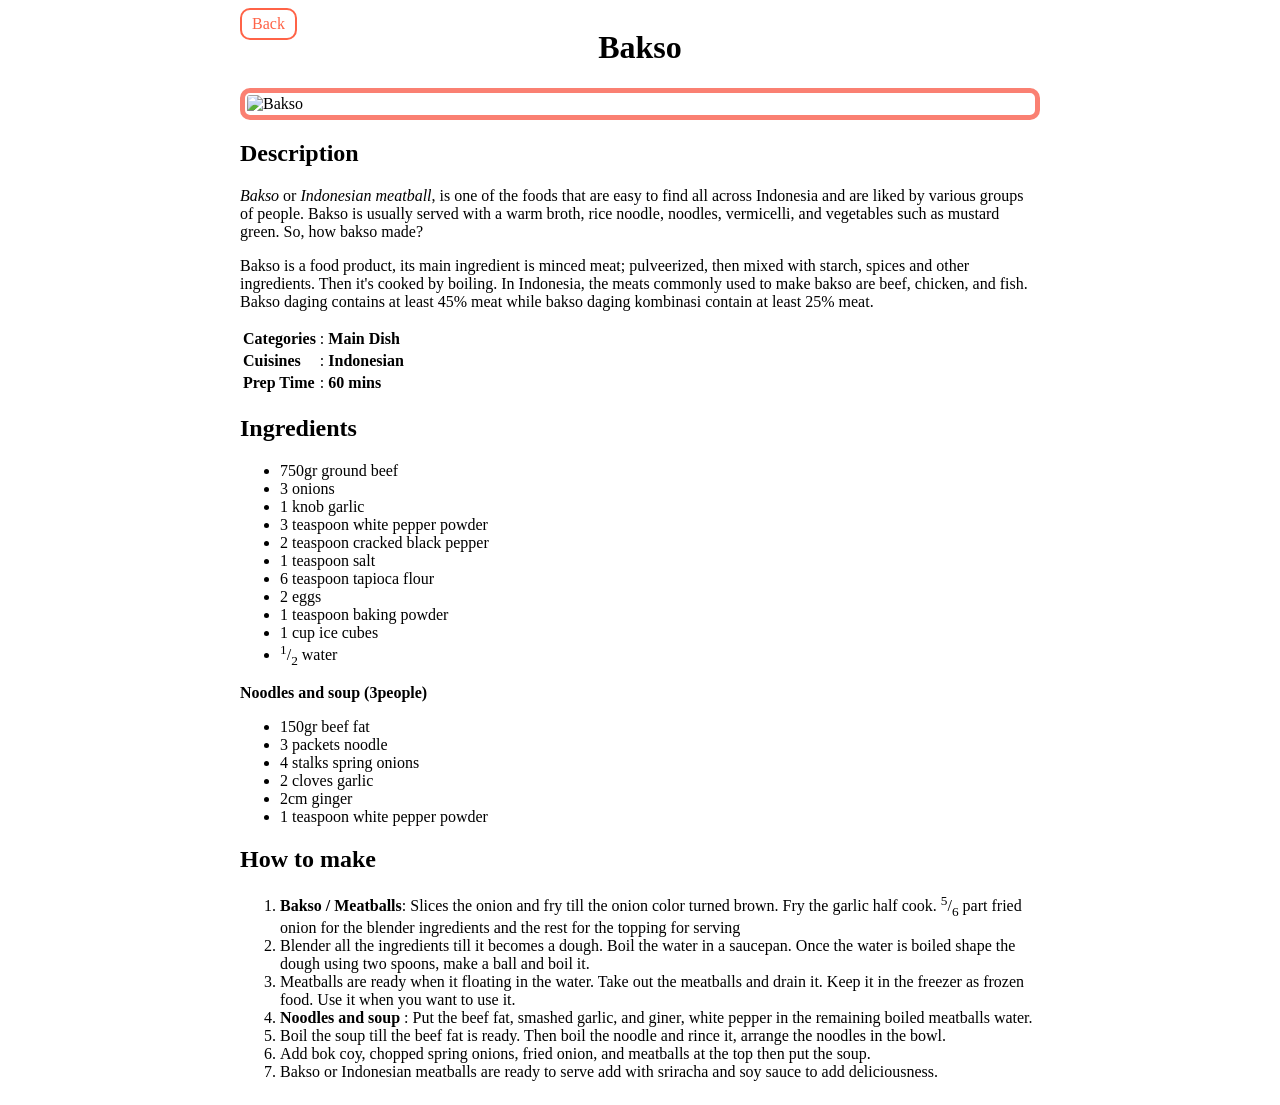
==== recipes/bakso.html @ 6d771c46 "fix image bakso.jpg and add complete bakso recipe" ====
<!DOCTYPE html>

<html lang="en">
  <head>
    <meta charset="UTF-8" />
    <meta name="viewport" content="width=device-width, initial-scale=1.0" />
    <title>Bakso</title>
    <link rel="stylesheet" href="../styles/app.css" />
  </head>
  <body>
    <div id="content">
      <a href="/" class="back-btn">Back</a>

      <h1>Bakso</h1>
      <img src="../images/bakso.jpg" alt="Bakso" />

      <h2>Description</h2>
      <p>
        <em>Bakso</em> or <em>Indonesian meatball</em>, is one of the foods that are easy to find all across Indonesia and are liked by
        various groups of people. Bakso is usually served with a warm broth, rice noodle, noodles, vermicelli, and vegetables such as
        mustard green. So, how bakso made?
      </p>
      <p>
        Bakso is a food product, its main ingredient is minced meat; pulveerized, then mixed with starch, spices and other ingredients. Then
        it's cooked by boiling. In Indonesia, the meats commonly used to make bakso are beef, chicken, and fish. Bakso daging contains at
        least 45% meat while bakso daging kombinasi contain at least 25% meat.
      </p>

      <table>
        <tr>
          <td><strong>Categories</strong></td>
          <td>: <strong>Main Dish</strong></td>
        </tr>
        <tr>
          <td><strong>Cuisines</strong></td>
          <td>: <strong>Indonesian</strong></td>
        </tr>
        <tr>
          <td><strong>Prep Time</strong></td>
          <td>: <strong>60 mins</strong></td>
        </tr>
      </table>

      <h2>Ingredients</h2>
      <ul>
        <li>750gr ground beef</li>
        <li>3 onions</li>
        <li>1 knob garlic</li>
        <li>3 teaspoon white pepper powder</li>
        <li>2 teaspoon cracked black pepper</li>
        <li>1 teaspoon salt</li>
        <li>6 teaspoon tapioca flour</li>
        <li>2 eggs</li>
        <li>1 teaspoon baking powder</li>
        <li>1 cup ice cubes</li>
        <li><sup>1</sup>/<sub>2</sub> water</li>
      </ul>
      <p><strong>Noodles and soup (3people)</strong></p>
      <ul>
        <li>150gr beef fat</li>
        <li>3 packets noodle</li>
        <li>4 stalks spring onions</li>
        <li>2 cloves garlic</li>
        <li>2cm ginger</li>
        <li>1 teaspoon white pepper powder</li>
      </ul>

      <h2>How to make</h2>
      <ol>
        <li>
          <strong>Bakso / Meatballs</strong>: Slices the onion and fry till the onion color turned brown. Fry the garlic half cook.
          <sup>5</sup>/<sub>6</sub> part fried onion for the blender ingredients and the rest for the topping for serving
        </li>
        <li>
          Blender all the ingredients till it becomes a dough. Boil the water in a saucepan. Once the water is boiled shape the dough using
          two spoons, make a ball and boil it.
        </li>
        <li>
          Meatballs are ready when it floating in the water. Take out the meatballs and drain it. Keep it in the freezer as frozen food. Use
          it when you want to use it.
        </li>
        <li>
          <strong>Noodles and soup</strong> : Put the beef fat, smashed garlic, and giner, white pepper in the remaining boiled meatballs
          water.
        </li>
        <li>Boil the soup till the beef fat is ready. Then boil the noodle and rince it, arrange the noodles in the bowl.</li>
        <li>Add bok coy, chopped spring onions, fried onion, and meatballs at the top then put the soup.</li>
        <li>Bakso or Indonesian meatballs are ready to serve add with sriracha and soy sauce to add deliciousness.</li>
      </ol>
    </div>
  </body>
</html>
---- styles/app.css ----
body {
  display: flex;
  justify-content: center;
}

#content {
  width: 800px;
  position: relative;
}

#content h1 {
  text-align: center;
}

img {
  display: block;
  margin: auto;
  border-radius: 10px;
  border: 5px solid salmon;
  padding: 2px;
}

.back-btn {
  border: 2px solid tomato;
  color: tomato;
  padding: 5px 10px;
  border-radius: 10px;
  text-decoration: none;
  position: absolute;
  top: 0;
  left: 0;

  /* Animation */
  transition: 0.5s;
}

.back-btn:hover {
  color: #fff;
  background: tomato;
}
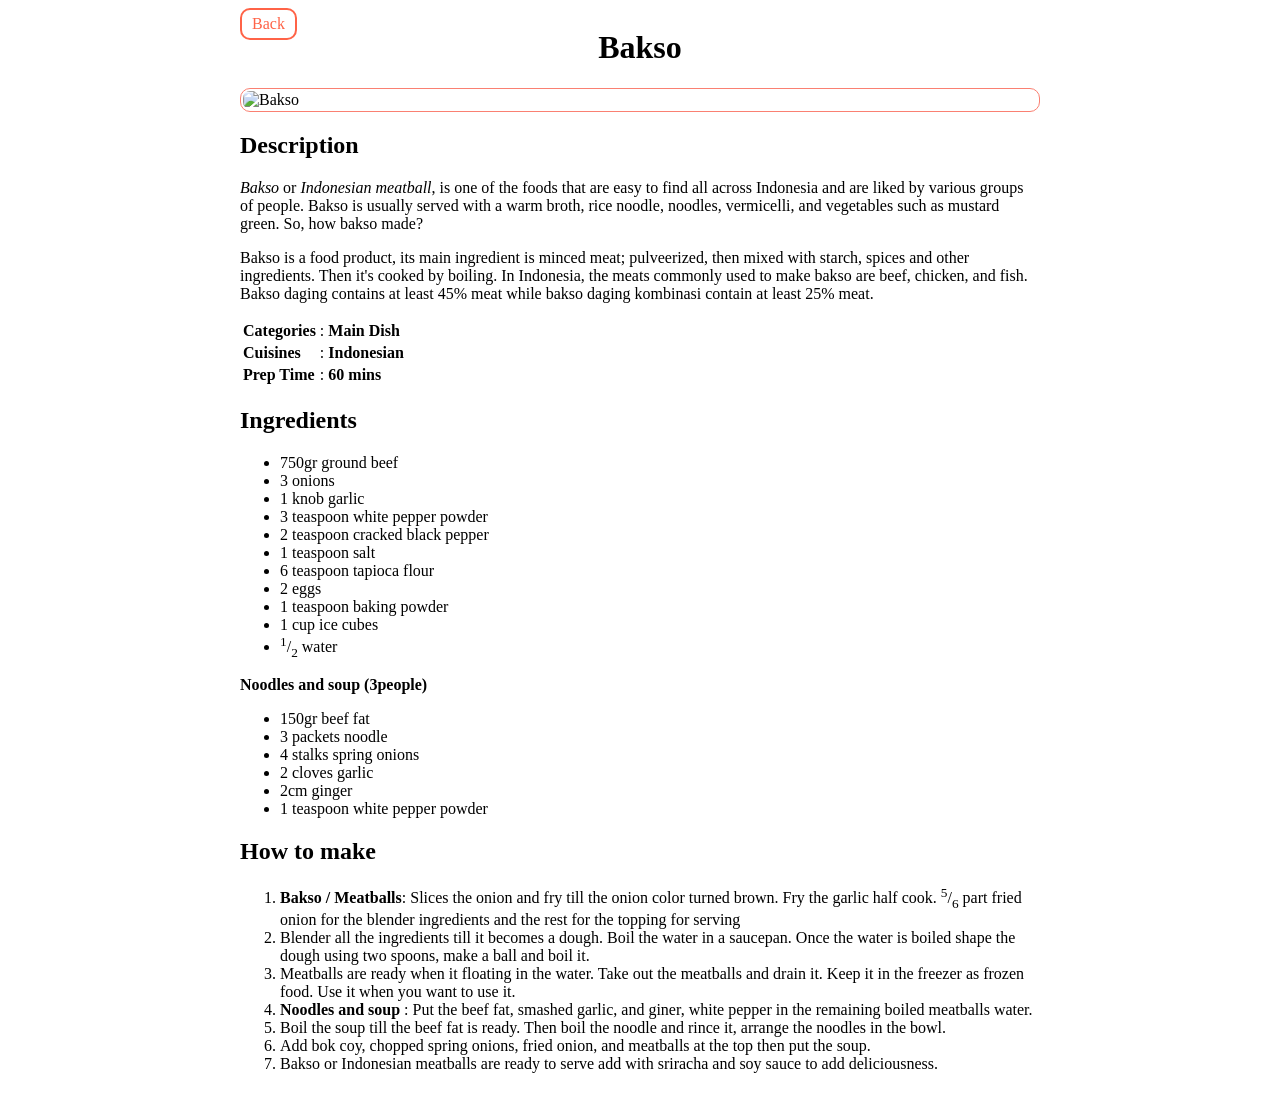
==== commit 3abcafc4: "fix href path back to home page" ====
--- a/recipes/bakso.html
+++ b/recipes/bakso.html
@@ -9,7 +9,7 @@
   </head>
   <body>
     <div id="content">
-      <a href="/" class="back-btn">Back</a>
+      <a href="../index.html" class="back-btn">Back</a>
 
       <h1>Bakso</h1>
       <img src="../images/bakso.jpg" alt="Bakso" />
--- a/styles/app.css
+++ b/styles/app.css
@@ -16,7 +16,7 @@
   display: block;
   margin: auto;
   border-radius: 10px;
-  border: 5px solid salmon;
+  border: 1px solid salmon;
   padding: 2px;
 }
 
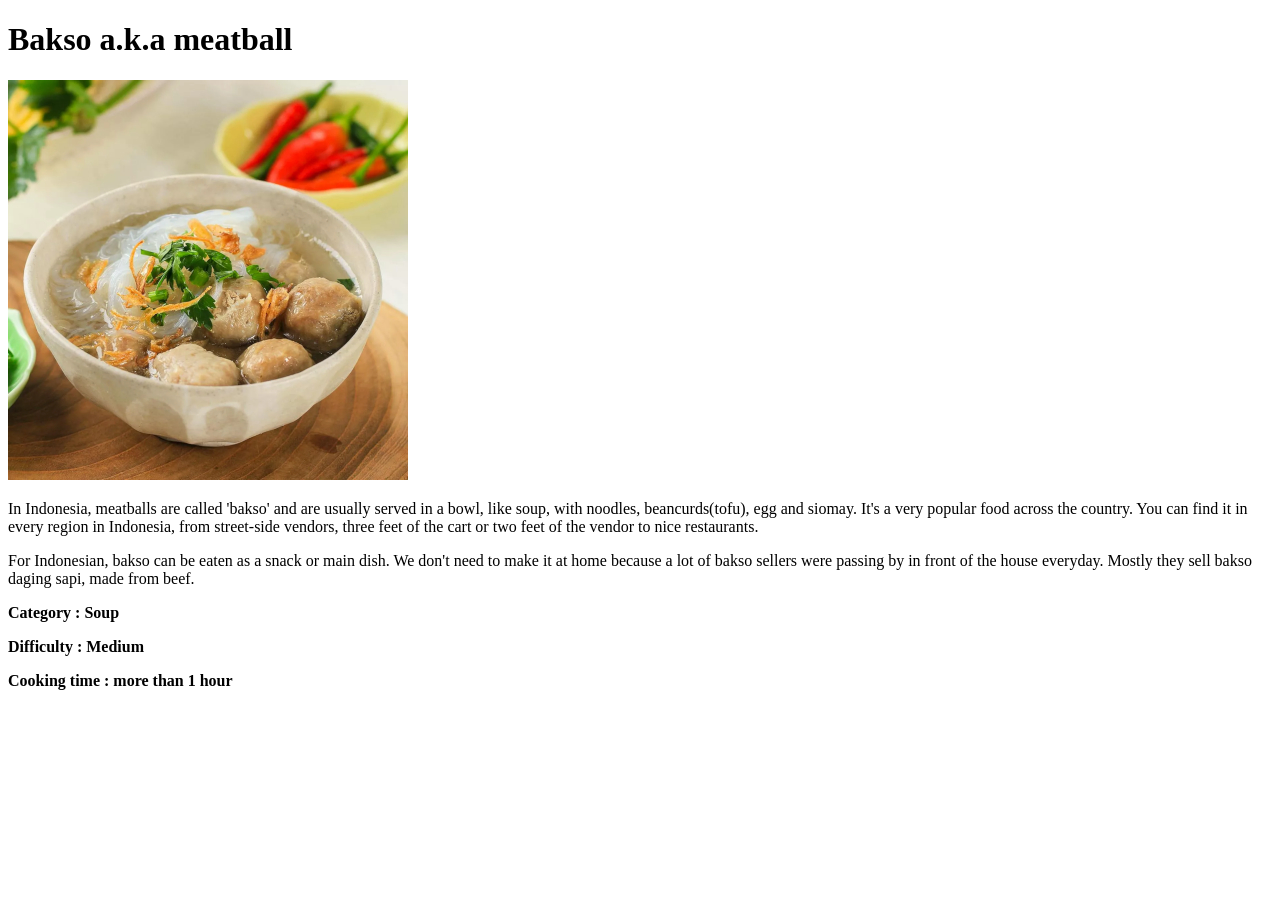
==== commit d90a6c2f: "Add bakso recipe and the descriptino" ====
--- a/recipes/bakso.html
+++ b/recipes/bakso.html
@@ -1,92 +1,25 @@
 <!DOCTYPE html>
-
 <html lang="en">
   <head>
     <meta charset="UTF-8" />
     <meta name="viewport" content="width=device-width, initial-scale=1.0" />
-    <title>Bakso</title>
-    <link rel="stylesheet" href="../styles/app.css" />
+    <title>Bakso a.k.a meatball</title>
   </head>
   <body>
-    <div id="content">
-      <a href="../index.html" class="back-btn">Back</a>
+    <h1>Bakso a.k.a meatball</h1>
+    <img src="../images/bakso.jpeg" alt="Bakso" />
 
-      <h1>Bakso</h1>
-      <img src="../images/bakso.jpg" alt="Bakso" />
-
-      <h2>Description</h2>
-      <p>
-        <em>Bakso</em> or <em>Indonesian meatball</em>, is one of the foods that are easy to find all across Indonesia and are liked by
-        various groups of people. Bakso is usually served with a warm broth, rice noodle, noodles, vermicelli, and vegetables such as
-        mustard green. So, how bakso made?
-      </p>
-      <p>
-        Bakso is a food product, its main ingredient is minced meat; pulveerized, then mixed with starch, spices and other ingredients. Then
-        it's cooked by boiling. In Indonesia, the meats commonly used to make bakso are beef, chicken, and fish. Bakso daging contains at
-        least 45% meat while bakso daging kombinasi contain at least 25% meat.
-      </p>
-
-      <table>
-        <tr>
-          <td><strong>Categories</strong></td>
-          <td>: <strong>Main Dish</strong></td>
-        </tr>
-        <tr>
-          <td><strong>Cuisines</strong></td>
-          <td>: <strong>Indonesian</strong></td>
-        </tr>
-        <tr>
-          <td><strong>Prep Time</strong></td>
-          <td>: <strong>60 mins</strong></td>
-        </tr>
-      </table>
-
-      <h2>Ingredients</h2>
-      <ul>
-        <li>750gr ground beef</li>
-        <li>3 onions</li>
-        <li>1 knob garlic</li>
-        <li>3 teaspoon white pepper powder</li>
-        <li>2 teaspoon cracked black pepper</li>
-        <li>1 teaspoon salt</li>
-        <li>6 teaspoon tapioca flour</li>
-        <li>2 eggs</li>
-        <li>1 teaspoon baking powder</li>
-        <li>1 cup ice cubes</li>
-        <li><sup>1</sup>/<sub>2</sub> water</li>
-      </ul>
-      <p><strong>Noodles and soup (3people)</strong></p>
-      <ul>
-        <li>150gr beef fat</li>
-        <li>3 packets noodle</li>
-        <li>4 stalks spring onions</li>
-        <li>2 cloves garlic</li>
-        <li>2cm ginger</li>
-        <li>1 teaspoon white pepper powder</li>
-      </ul>
-
-      <h2>How to make</h2>
-      <ol>
-        <li>
-          <strong>Bakso / Meatballs</strong>: Slices the onion and fry till the onion color turned brown. Fry the garlic half cook.
-          <sup>5</sup>/<sub>6</sub> part fried onion for the blender ingredients and the rest for the topping for serving
-        </li>
-        <li>
-          Blender all the ingredients till it becomes a dough. Boil the water in a saucepan. Once the water is boiled shape the dough using
-          two spoons, make a ball and boil it.
-        </li>
-        <li>
-          Meatballs are ready when it floating in the water. Take out the meatballs and drain it. Keep it in the freezer as frozen food. Use
-          it when you want to use it.
-        </li>
-        <li>
-          <strong>Noodles and soup</strong> : Put the beef fat, smashed garlic, and giner, white pepper in the remaining boiled meatballs
-          water.
-        </li>
-        <li>Boil the soup till the beef fat is ready. Then boil the noodle and rince it, arrange the noodles in the bowl.</li>
-        <li>Add bok coy, chopped spring onions, fried onion, and meatballs at the top then put the soup.</li>
-        <li>Bakso or Indonesian meatballs are ready to serve add with sriracha and soy sauce to add deliciousness.</li>
-      </ol>
-    </div>
+    <p>
+      In Indonesia, meatballs are called 'bakso' and are usually served in a bowl, like soup, with noodles, beancurds(tofu), egg and siomay. It's a very popular
+      food across the country. You can find it in every region in Indonesia, from street-side vendors, three feet of the cart or two feet of the vendor to nice
+      restaurants.
+    </p>
+    <p>
+      For Indonesian, bakso can be eaten as a snack or main dish. We don't need to make it at home because a lot of bakso sellers were passing by in front of
+      the house everyday. Mostly they sell bakso daging sapi, made from beef.
+    </p>
+    <p><strong>Category : Soup</strong></p>
+    <p><strong>Difficulty : Medium</strong></p>
+    <p><strong>Cooking time : more than 1 hour</strong></p>
   </body>
 </html>
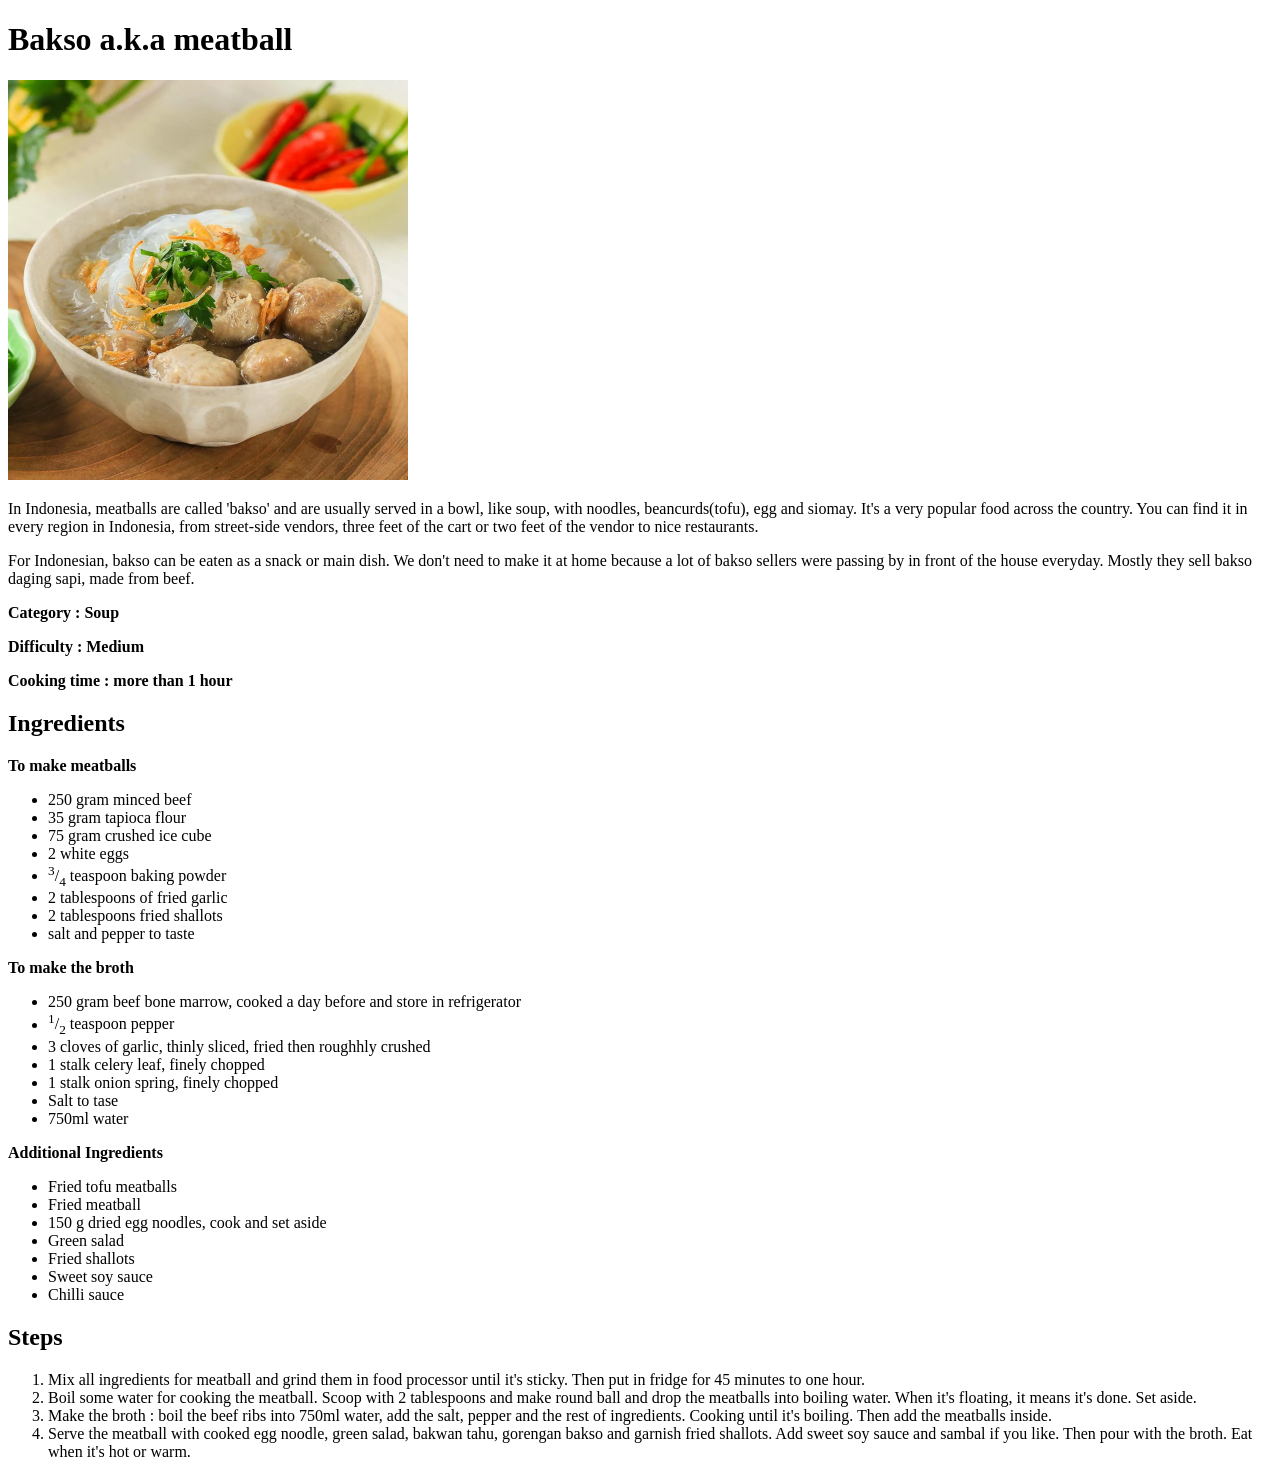
==== commit e52e75c5: "Add ingredient and step to bakso recipes" ====
--- a/recipes/bakso.html
+++ b/recipes/bakso.html
@@ -21,5 +21,55 @@
     <p><strong>Category : Soup</strong></p>
     <p><strong>Difficulty : Medium</strong></p>
     <p><strong>Cooking time : more than 1 hour</strong></p>
+
+    <h2>Ingredients</h2>
+    <p><strong>To make meatballs</strong></p>
+    <ul>
+      <li>250 gram minced beef</li>
+      <li>35 gram tapioca flour</li>
+      <li>75 gram crushed ice cube</li>
+      <li>2 white eggs</li>
+      <li><sup>3</sup>/<sub>4</sub> teaspoon baking powder</li>
+      <li>2 tablespoons of fried garlic</li>
+      <li>2 tablespoons fried shallots</li>
+      <li>salt and pepper to taste</li>
+    </ul>
+    <p><strong>To make the broth</strong></p>
+    <ul>
+      <li>250 gram beef bone marrow, cooked a day before and store in refrigerator</li>
+      <li><sup>1</sup>/<sub>2</sub> teaspoon pepper</li>
+      <li>3 cloves of garlic, thinly sliced, fried then roughhly crushed</li>
+      <li>1 stalk celery leaf, finely chopped</li>
+      <li>1 stalk onion spring, finely chopped</li>
+      <li>Salt to tase</li>
+      <li>750ml water</li>
+    </ul>
+    <p><strong>Additional Ingredients</strong></p>
+    <ul>
+      <li>Fried tofu meatballs</li>
+      <li>Fried meatball</li>
+      <li>150 g dried egg noodles, cook and set aside</li>
+      <li>Green salad</li>
+      <li>Fried shallots</li>
+      <li>Sweet soy sauce</li>
+      <li>Chilli sauce</li>
+    </ul>
+
+    <h2>Steps</h2>
+    <ol>
+      <li>Mix all ingredients for meatball and grind them in food processor until it's sticky. Then put in fridge for 45 minutes to one hour.</li>
+      <li>
+        Boil some water for cooking the meatball. Scoop with 2 tablespoons and make round ball and drop the meatballs into boiling water. When it's floating, it
+        means it's done. Set aside.
+      </li>
+      <li>
+        Make the broth : boil the beef ribs into 750ml water, add the salt, pepper and the rest of ingredients. Cooking until it's boiling. Then add the
+        meatballs inside.
+      </li>
+      <li>
+        Serve the meatball with cooked egg noodle, green salad, bakwan tahu, gorengan bakso and garnish fried shallots. Add sweet soy sauce and sambal if you
+        like. Then pour with the broth. Eat when it's hot or warm.
+      </li>
+    </ol>
   </body>
 </html>
